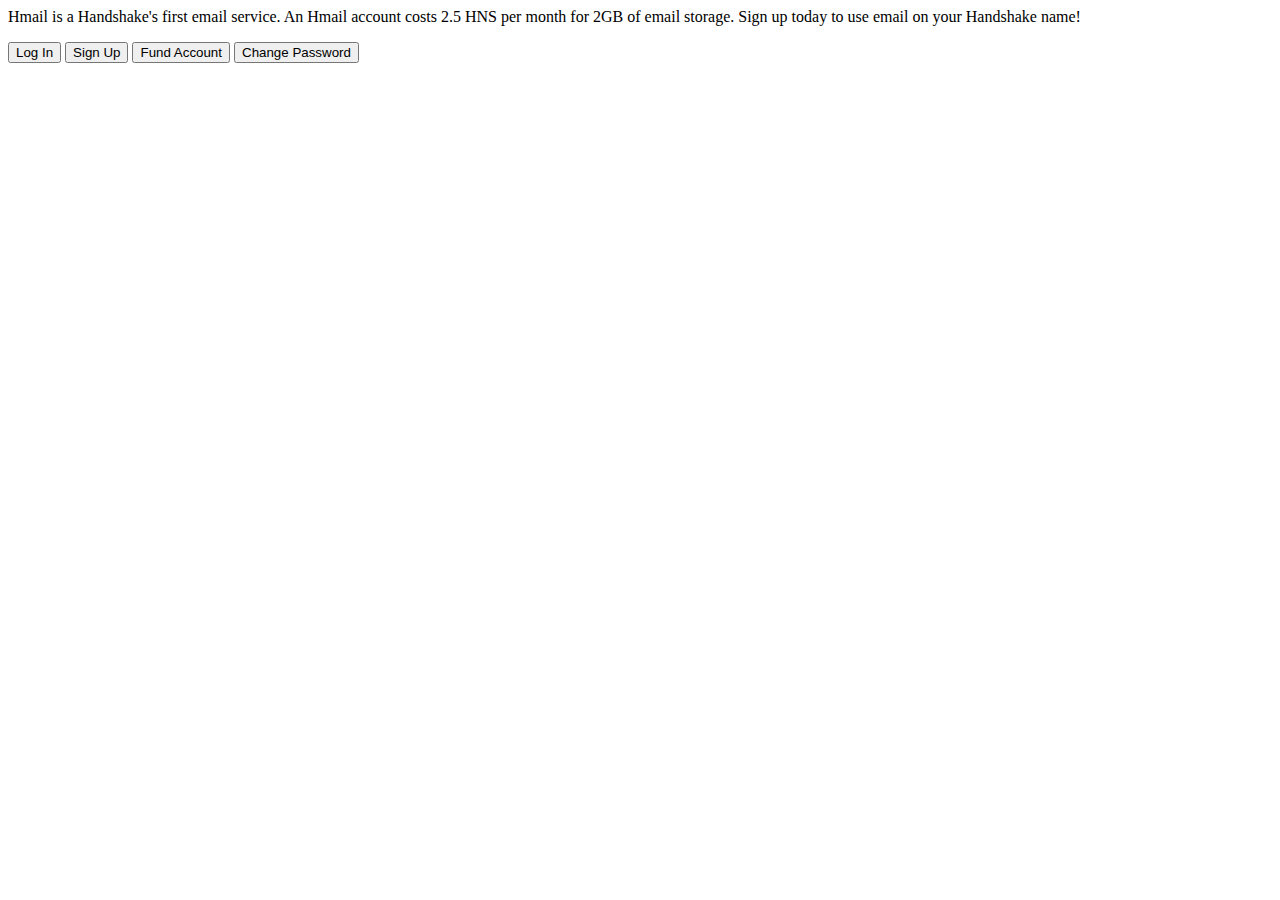
==== var/www/htdocs/hmail.app/index.html @ 0f3909a3 "init" ====
<!doctype html>
<html lang="en">
<meta charset="utf-8">
<meta name="viewport" content="width=device-width, initial-scale=1.0">
<link rel="stylesheet" href="/styles.css">
<title>Hmail</title>

<form>
	<p style="margin-top:0;">Hmail is a Handshake's first email service. An Hmail account costs 2.5 HNS per month for 2GB of email storage. Sign up today to use email on your Handshake name!</p>
	<button style="margin-bottom:20px;" type="button" onclick="location.href='https://roundcube.hmail.app/'">Log In</button>
	<button style="margin-bottom:20px;" type="button" onclick="location.href='/register.html'">Sign Up</button>
	<button style="margin-bottom:20px;" type="button" onclick="location.href='/pay.html'">Fund Account</button>
	<button type="button" onclick="location.href='/password.html'">Change Password</button>
</form>
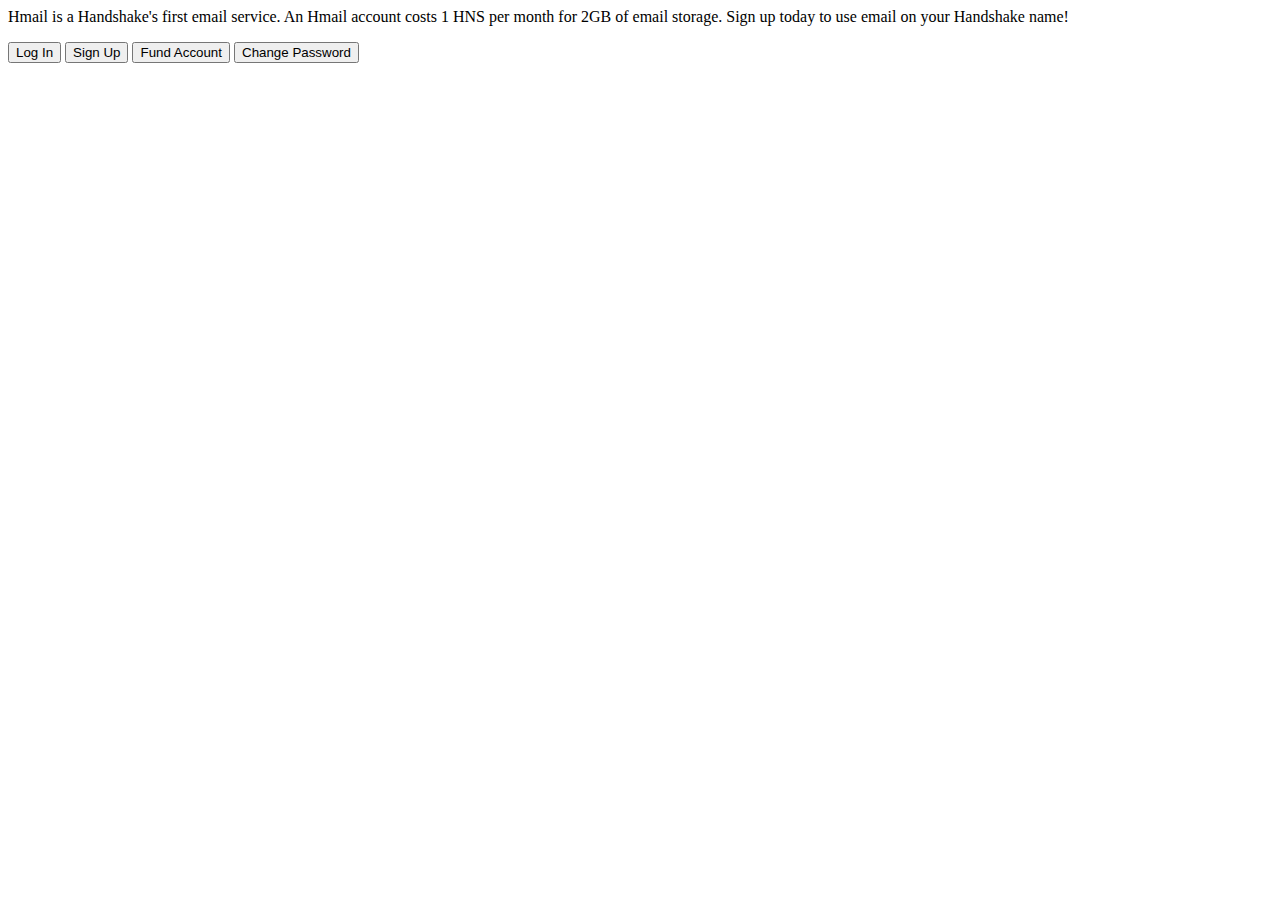
==== commit ebb5d8e8: "did a bunch of stuff and forgot to make commits for it all" ====
--- a/var/www/htdocs/hmail.app/index.html
+++ b/var/www/htdocs/hmail.app/index.html
@@ -6,7 +6,7 @@
 <title>Hmail</title>
 
 <form>
-	<p style="margin-top:0;">Hmail is a Handshake's first email service. An Hmail account costs 2.5 HNS per month for 2GB of email storage. Sign up today to use email on your Handshake name!</p>
+	<p style="margin-top:0;">Hmail is a Handshake's first email service. An Hmail account costs 1 HNS per month for 2GB of email storage. Sign up today to use email on your Handshake name!</p>
 	<button style="margin-bottom:20px;" type="button" onclick="location.href='https://roundcube.hmail.app/'">Log In</button>
 	<button style="margin-bottom:20px;" type="button" onclick="location.href='/register.html'">Sign Up</button>
 	<button style="margin-bottom:20px;" type="button" onclick="location.href='/pay.html'">Fund Account</button>
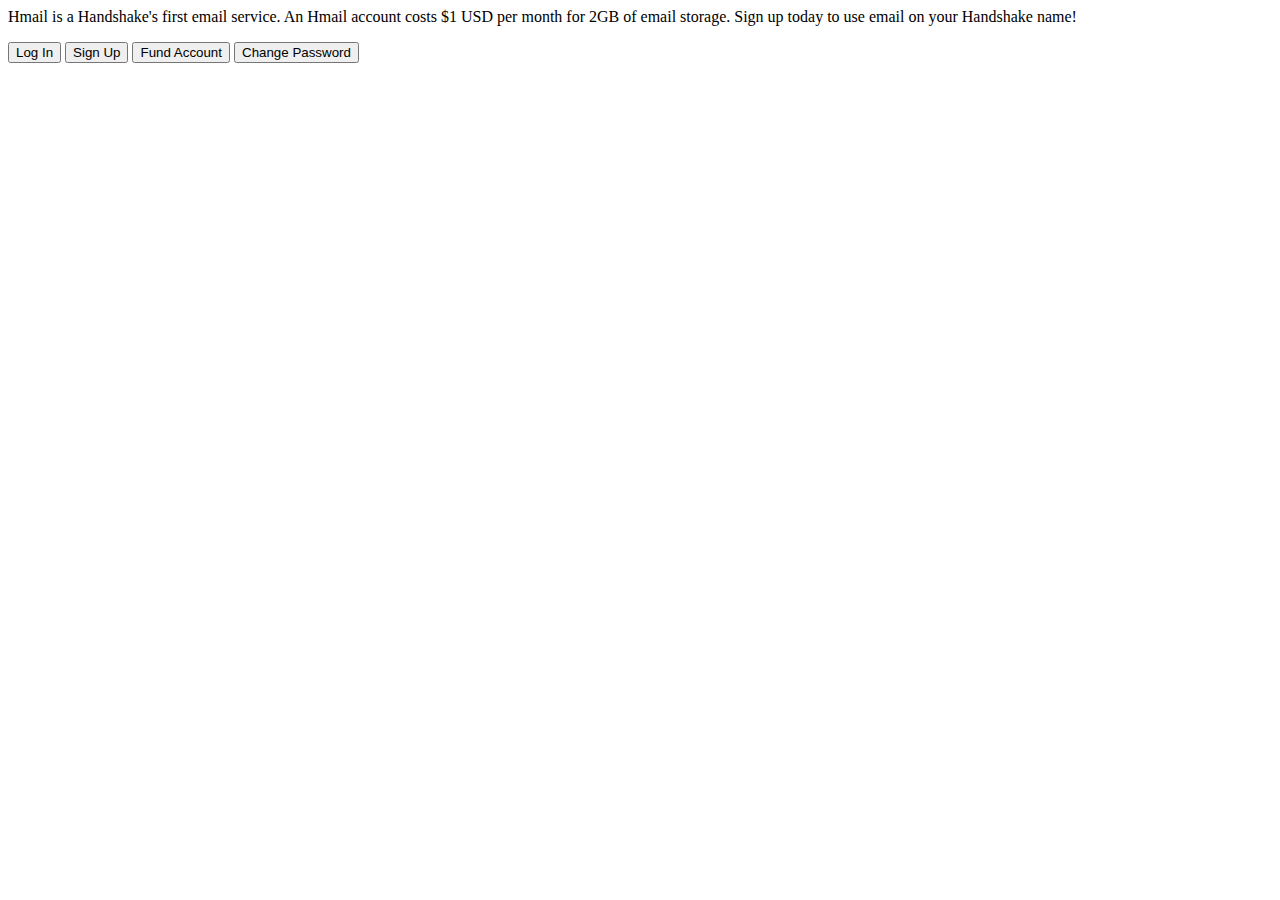
==== commit 4d0e9c6c: "stuff happened and i forgot to commit" ====
--- a/var/www/htdocs/hmail.app/index.html
+++ b/var/www/htdocs/hmail.app/index.html
@@ -6,7 +6,7 @@
 <title>Hmail</title>
 
 <form>
-	<p style="margin-top:0;">Hmail is a Handshake's first email service. An Hmail account costs 1 HNS per month for 2GB of email storage. Sign up today to use email on your Handshake name!</p>
+	<p style="margin-top:0;">Hmail is a Handshake's first email service. An Hmail account costs $1 USD per month for 2GB of email storage. Sign up today to use email on your Handshake name!</p>
 	<button style="margin-bottom:20px;" type="button" onclick="location.href='https://roundcube.hmail.app/'">Log In</button>
 	<button style="margin-bottom:20px;" type="button" onclick="location.href='/register.html'">Sign Up</button>
 	<button style="margin-bottom:20px;" type="button" onclick="location.href='/pay.html'">Fund Account</button>
